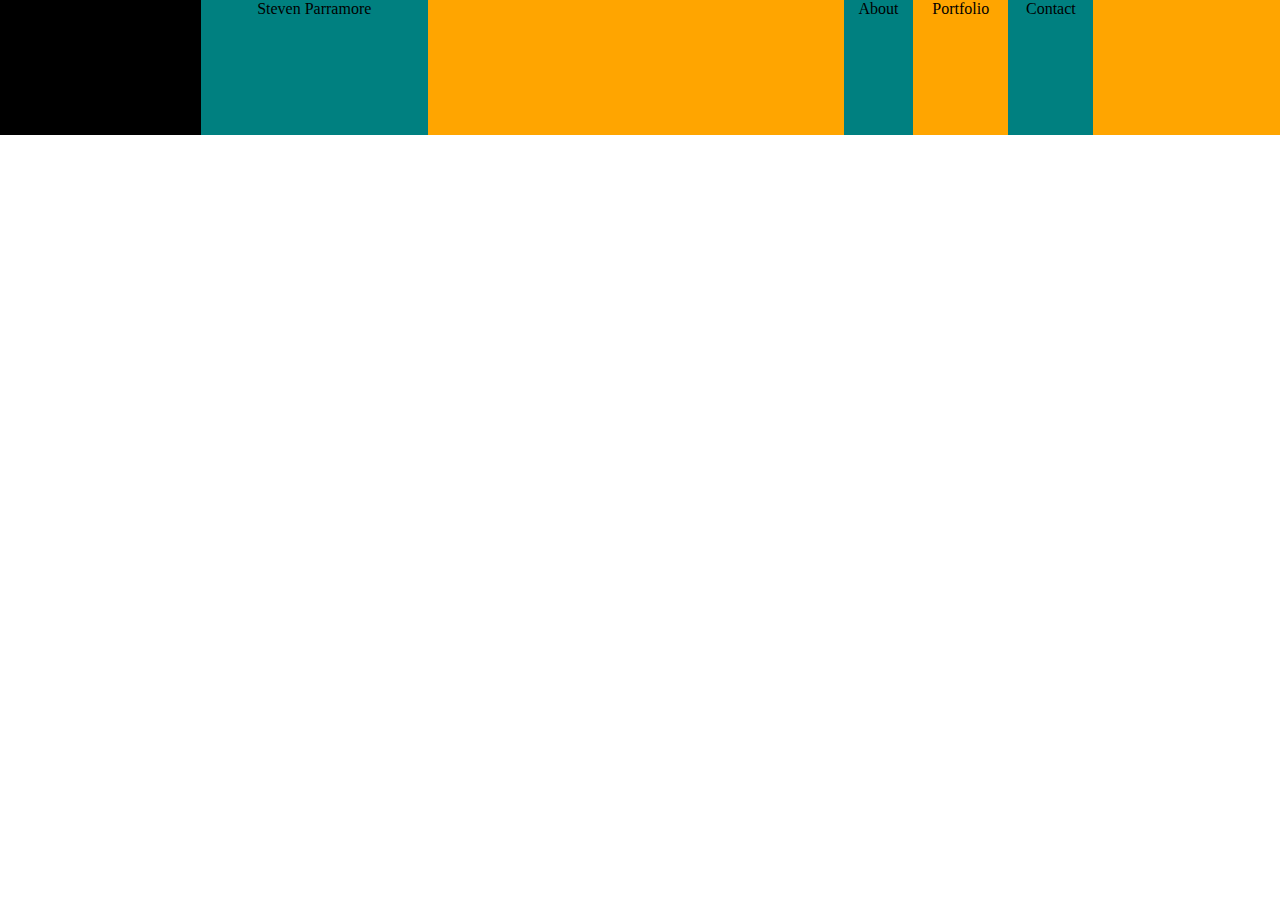
==== index.html @ b7bfb106 "pushing in oder to test local changes on git-hub" ====
<!DOCTYPE html>
<html lang="en-us">

<head>
  <meta charset="UTF-8">
  <title>Basic Portfolio</title>
  <link rel="stylesheet" type="text/css" href="assets/style.css">
</head>

<body>



    <section class="header">

      <div class="left-logo-area"> 

      </div>

      <div class="main-logo">
          Steven Parramore
      </div>  

      <div class="right-logo-area">

      </div>

      <div class="about-link">
          About
      </div>

      <div class="portfolio">
          Portfolio
      </div>

      <div class="contact">
          Contact
      </div>

      <div class="contact-right">
        
      </div>

    </section>

</body>
---- assets/style.css ----
* {
    box-sizing: border-box;
    text-align: center;
  }

.header
{
    position: absolute;
    height:  15%;
    width: 100%;
    background: rgb(71, 67, 67);
    margin: 0;
    top: 0;
    left: 0;
    z-index: 1;
}

.left-logo-area
{
    position: relative;
    height:100%;
    width:15.7%;
    top:0;
    background: black;
    float: left;
}

.main-logo
{
    position: relative;
    height: 100%;
    width: 17.7%;
    background: teal;
    top: 0;
    float: left;
}

.right-logo-area
{
    position: relative;
    height: 100%;
    width: 32.5%;
    float: left;
    background: orange;
}

.about-link
{
    position: relative;
    height: 100%;
    width:5.45%;
    float: left;
    background: teal;
}

.portfolio
{
    position: relative;
    height: 100%;
    width: 7.43%;
    float: left;
    background: orange;
}

.contact
{
    position: relative;
    height: 100%;
    width: 6.64%;
    float: left;
    background: teal;
}

.contact-right
{
    position: relative;
    height: 100%;
    width: 14.58%;
    float: left;
    background: orange;
}

.clearfix::after {
    content: "";
    display: block;
    clear: both;
  }
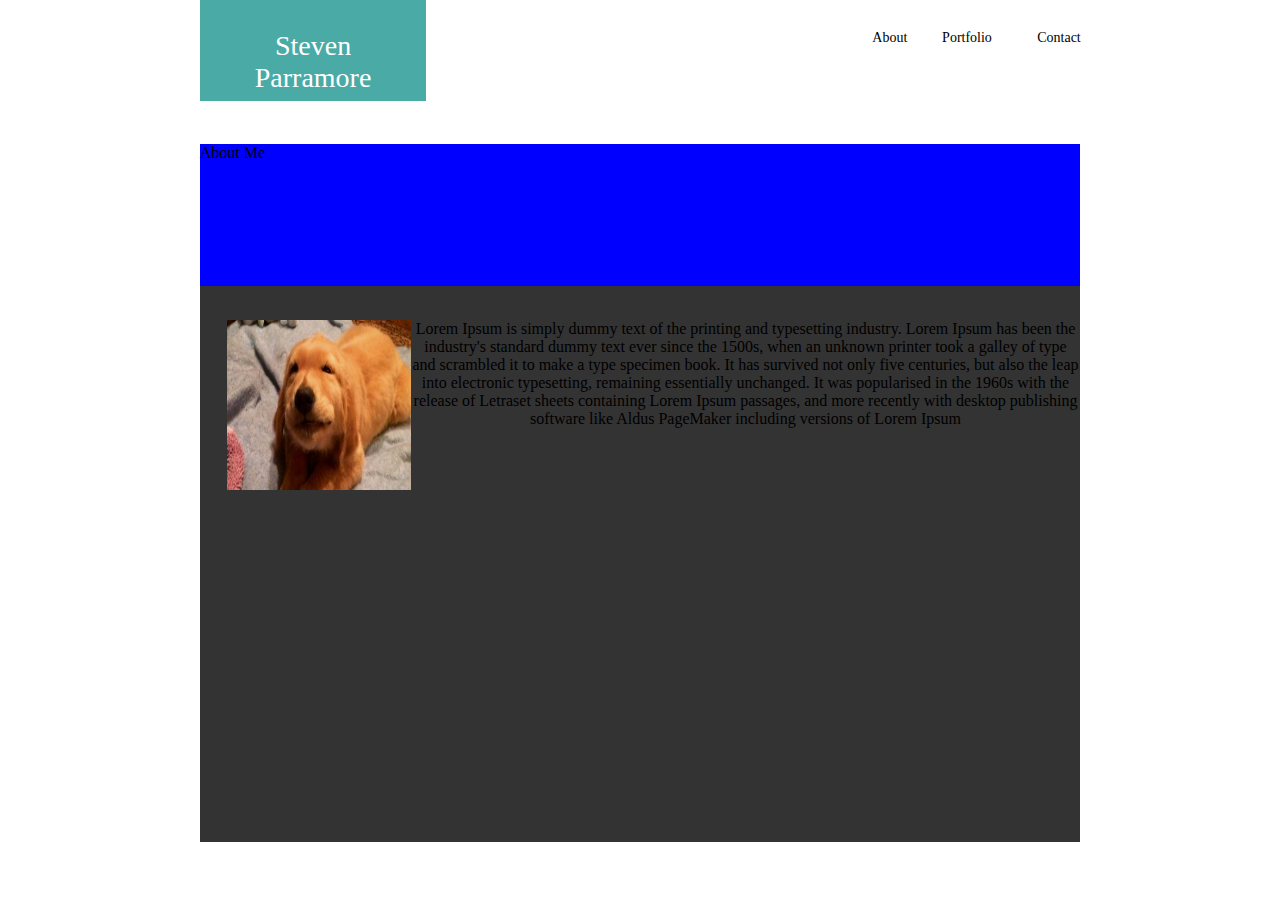
==== commit 01017783: "Got the formatting done for the first page" ====
--- a/index.html
+++ b/index.html
@@ -9,16 +9,15 @@
 
 <body>
 
-
-
-    <section class="header">
+    <!-- the top layer of the website -->
+    <div class="header">
 
       <div class="left-logo-area"> 
 
       </div>
 
       <div class="main-logo">
-          Steven Parramore
+          <div class="main-logo-text">Steven Parramore</div>
       </div>  
 
       <div class="right-logo-area">
@@ -26,21 +25,45 @@
       </div>
 
       <div class="about-link">
-          About
+          <div class="about-link-text">About</div>
       </div>
 
       <div class="portfolio">
-          Portfolio
+          <div class="portfolio-text">Portfolio</div>
       </div>
 
       <div class="contact">
-          Contact
+          <div class="contact-text">Contact</div>
       </div>
 
       <div class="contact-right">
-        
+
       </div>
 
-    </section>
+    </div>
+
+
+    <!-- the description portion of the website -->
+    <div class="main-header">
+        <div class="main-header-header">
+            <div class="main-header-header-text"> About Me </div>
+        </div>
+
+        <div class="main-body">
+            <div id="main-body-top-border"> </div>
+            <div id="main-body-left-border"></div>
+            
+            <div class="main-body-image">
+                <img src="images/maxresdefault.jpg" alt:"Me!" class="profile-picture"></img>
+            </div>
+
+
+            <div class="main-text">
+                    Lorem Ipsum is simply dummy text of the printing and typesetting industry. Lorem Ipsum has been the industry's standard dummy text ever since the 1500s, when an unknown printer took a galley of type and scrambled it to make a type specimen book. It has survived not only five centuries, but also the leap into electronic typesetting, remaining essentially unchanged. It was popularised in the 1960s with the release of Letraset sheets containing Lorem Ipsum passages, and more recently with desktop publishing software like Aldus PageMaker including versions of Lorem Ipsum
+            </div>
+
+        </div>
+
+    </div>
 
 </body>--- a/assets/style.css
+++ b/assets/style.css
@@ -6,22 +6,22 @@
 .header
 {
     position: absolute;
-    height:  15%;
+    height:  11.23%;
     width: 100%;
-    background: rgb(71, 67, 67);
+    background: #ffffff;
     margin: 0;
     top: 0;
     left: 0;
-    z-index: 1;
+
 }
 
 .left-logo-area
 {
     position: relative;
     height:100%;
-    width:15.7%;
+    width:15.61%;
     top:0;
-    background: black;
+    background: #ffffff;
     float: left;
 }
 
@@ -30,9 +30,19 @@
     position: relative;
     height: 100%;
     width: 17.7%;
-    background: teal;
+    background: #4aaaa5;
     top: 0;
     float: left;
+    color: white;
+}
+
+.main-logo-text
+{
+    position: relative;
+    height: 100%;
+    width: 100%;
+    padding: 30px;
+    font-size: 28px;
 }
 
 .right-logo-area
@@ -41,7 +51,7 @@
     height: 100%;
     width: 32.5%;
     float: left;
-    background: orange;
+    background: #ffffff;
 }
 
 .about-link
@@ -50,7 +60,13 @@
     height: 100%;
     width:5.45%;
     float: left;
-    background: teal;
+    background: #ffffff;
+}
+
+.about-link-text
+{
+    padding: 30px;
+    font-size: 14px;
 }
 
 .portfolio
@@ -59,7 +75,13 @@
     height: 100%;
     width: 7.43%;
     float: left;
-    background: orange;
+    background: #ffffff;
+}
+
+.portfolio-text
+{
+    padding: 30px;
+    font-size: 14px;
 }
 
 .contact
@@ -68,7 +90,13 @@
     height: 100%;
     width: 6.64%;
     float: left;
-    background: teal;
+    background: #ffffff;
+}
+
+.contact-text
+{
+    padding: 30px;
+    font-size: 14px;
 }
 
 .contact-right
@@ -77,7 +105,88 @@
     height: 100%;
     width: 14.58%;
     float: left;
-    background: orange;
+    background: #ffffff;
+}
+/* 
+width 957
+height 497
+*/
+.main-header
+{
+    position: absolute;
+    top: 16%;
+    bottom: 93.8%;
+    left: 15.61%;
+    right:84.38%;
+    width: 68.77%;
+    height: 77.6%;
+    background: #333;
+}
+
+.main-header-header
+{
+    position: relative;
+    top:0;
+    left:0;
+    width: 100%;
+    height: 20.32%;
+    background: blue;
+}
+
+.main-header-header-text
+{
+    float: left;
+}
+
+.main-body
+{
+    position: relative;
+    top: 0;
+    left: 0;
+    width: 100%;
+    height: 80.68%;
+}
+
+#main-body-top-border
+{
+    position: relative;
+    top: 0%;
+    left: 0%;
+    width: 100%;
+    height: 06%;
+}
+
+#main-body-left-border
+{
+    position: relative;
+    top:0%;
+    left: 0%;
+    width: 3.1%;
+    height: 100%;
+    float: left;
+}
+
+.main-body-image
+{
+    position: relative;
+    top: 0;
+    left: 0;
+    width: 20.89%;
+    height: 30.18%;
+    float: left;
+}
+
+.profile-picture
+{
+    width: 100%;
+    height: 100%;
+}
+
+.main-text
+{
+    position: relative;
+    top: 0;
+    left: 0; 
 }
 
 .clearfix::after {
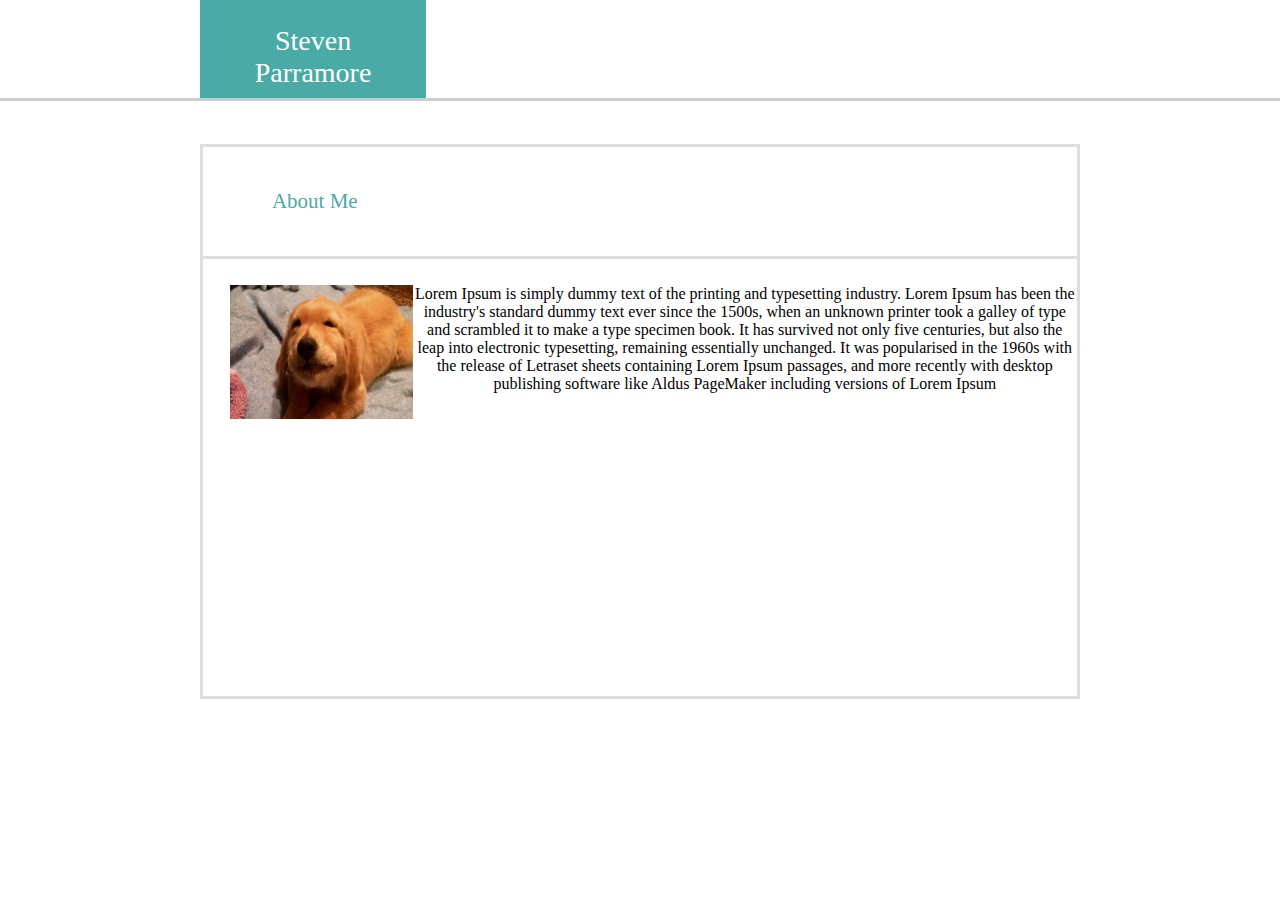
==== commit 1157fd26: "Formatting almost done with the About page. Added links and put the header into each, need to find a" ====
--- a/index.html
+++ b/index.html
@@ -4,6 +4,7 @@
 <head>
   <meta charset="UTF-8">
   <title>Basic Portfolio</title>
+  <!-- <link rel="stylesheet" type="text/css" href="assets/reset.css"> -->
   <link rel="stylesheet" type="text/css" href="assets/style.css">
 </head>
 
@@ -12,53 +13,60 @@
     <!-- the top layer of the website -->
     <div class="header">
 
-      <div class="left-logo-area"> 
+            <div class="left-logo-area"> 
 
-      </div>
+            </div>
 
-      <div class="main-logo">
-          <div class="main-logo-text">Steven Parramore</div>
-      </div>  
+        <div id="main-logo">
+            <div id="main-logo-text">Steven Parramore</div>
+        </div>  
 
-      <div class="right-logo-area">
+        <div id="right-logo-area"></div>
 
-      </div>
+        <div id="header-link-area">
 
-      <div class="about-link">
-          <div class="about-link-text">About</div>
-      </div>
+            <!-- <div id="about-link">
+                <div id="about-link-text">
+                    <a href="index.html">About</a> 
+                </div>
+            </div>
 
-      <div class="portfolio">
-          <div class="portfolio-text">Portfolio</div>
-      </div>
+            <div id="portfolio">
+                <div id="portfolio-text">
+                    <a href="portfolio.html">Portfolio</a> 
+                </div>
+            </div>
 
-      <div class="contact">
-          <div class="contact-text">Contact</div>
-      </div>
+            <div id="contact">
+                <div id="contact-text">
+                    <a href="contact.html">Contact</a> 
+                </div>
+            </div>
 
-      <div class="contact-right">
+            <div id="contact-right"></div> -->
 
-      </div>
+        </div>
 
     </div>
 
 
     <!-- the description portion of the website -->
-    <div class="main-header">
-        <div class="main-header-header">
-            <div class="main-header-header-text"> About Me </div>
+    <div id="main-body">
+        <div id="main-body-header">
+            <div id="main-body-header-text-left-border"></div>
+            <div id="main-body-header-text"> About Me </div>
         </div>
 
-        <div class="main-body">
+        <div id="main-body-body">
             <div id="main-body-top-border"> </div>
             <div id="main-body-left-border"></div>
             
-            <div class="main-body-image">
-                <img src="images/maxresdefault.jpg" alt:"Me!" class="profile-picture"></img>
+            <div id="main-body-image">
+                <img src="images/maxresdefault.jpg" alt:"Me!" id="profile-picture"></img>
             </div>
 
 
-            <div class="main-text">
+            <div id="main-text">
                     Lorem Ipsum is simply dummy text of the printing and typesetting industry. Lorem Ipsum has been the industry's standard dummy text ever since the 1500s, when an unknown printer took a galley of type and scrambled it to make a type specimen book. It has survived not only five centuries, but also the leap into electronic typesetting, remaining essentially unchanged. It was popularised in the 1960s with the release of Letraset sheets containing Lorem Ipsum passages, and more recently with desktop publishing software like Aldus PageMaker including versions of Lorem Ipsum
             </div>
 
--- a/assets/style.css
+++ b/assets/style.css
@@ -12,7 +12,8 @@
     margin: 0;
     top: 0;
     left: 0;
-
+    border-color: #cccccc;
+    border-bottom-style: solid;
 }
 
 .left-logo-area
@@ -25,7 +26,7 @@
     float: left;
 }
 
-.main-logo
+#main-logo
 {
     position: relative;
     height: 100%;
@@ -36,16 +37,16 @@
     color: white;
 }
 
-.main-logo-text
-{
-    position: relative;
-    height: 100%;
-    width: 100%;
-    padding: 30px;
+#main-logo-text
+{
+    position: relative;
+    height: 100%;
+    width: 100%;
+    padding: 25px;
     font-size: 28px;
 }
 
-.right-logo-area
+#right-logo-area
 {
     position: relative;
     height: 100%;
@@ -54,52 +55,75 @@
     background: #ffffff;
 }
 
-.about-link
-{
-    position: relative;
-    height: 100%;
+#header-link-area
+{
+    top: 0;
+    width: 65.81%;
+    float: left;
+    background: #3333;
+}
+
+#header-link-top
+{
+    position: relative;
+    background: #3333;
+    height:27.27%;
+    width: 34.19%;
+    float: left;
+}
+
+#about-link
+{
+    position: relative;
+    height: 45.45%;
     width:5.45%;
     float: left;
     background: #ffffff;
-}
-
-.about-link-text
+    border-color: #cccccc;
+    border-right-style: solid;
+}
+
+#about-link-text
 {
     padding: 30px;
     font-size: 14px;
 }
 
-.portfolio
-{
-    position: relative;
-    height: 100%;
+#portfolio
+{
+    position: relative;
+    height: 45.45%;
     width: 7.43%;
     float: left;
     background: #ffffff;
-}
-
-.portfolio-text
+    border-color: #cccccc;
+    border-right-style: solid;
+}
+
+#portfolio-text
 {
     padding: 30px;
     font-size: 14px;
 }
 
-.contact
-{
-    position: relative;
-    height: 100%;
+#contact
+{
+    position: relative;
+    height: 45.45%;
     width: 6.64%;
     float: left;
     background: #ffffff;
-}
-
-.contact-text
+    border-color: #cccccc;
+    border-right-style: solid;
+}
+
+#contact-text
 {
     padding: 30px;
     font-size: 14px;
 }
 
-.contact-right
+#contact-right
 {
     position: relative;
     height: 100%;
@@ -111,52 +135,33 @@
 width 957
 height 497
 */
-.main-header
+#main-body
 {
     position: absolute;
     top: 16%;
-    bottom: 93.8%;
+    bottom: 77.6%;
     left: 15.61%;
     right:84.38%;
     width: 68.77%;
-    height: 77.6%;
-    background: #333;
-}
-
-.main-header-header
+    height: 61.7%;
+    background: #ffffff;
+    border-style: solid;
+    border-color: #dddddd;
+}
+
+#main-body-header
 {
     position: relative;
     top:0;
     left:0;
     width: 100%;
     height: 20.32%;
-    background: blue;
-}
-
-.main-header-header-text
-{
-    float: left;
-}
-
-.main-body
-{
-    position: relative;
-    top: 0;
-    left: 0;
-    width: 100%;
-    height: 80.68%;
-}
-
-#main-body-top-border
-{
-    position: relative;
-    top: 0%;
-    left: 0%;
-    width: 100%;
-    height: 06%;
-}
-
-#main-body-left-border
+    background: #ffffff;
+    border-color: #dddddd;
+    border-bottom-style: solid;
+}
+
+#main-body-header-text-left-border
 {
     position: relative;
     top:0%;
@@ -166,7 +171,44 @@
     float: left;
 }
 
-.main-body-image
+#main-body-header-text
+{
+    position: relative;
+    padding: 42px;
+    float: left;
+    font-size: 21px;
+    color: #4aaaa5;
+}
+
+#main-body-body
+{
+    position: relative;
+    top: 0;
+    left: 0;
+    width: 100%;
+    height: 80.68%;
+}
+
+#main-body-top-border
+{
+    position: relative;
+    top: 0%;
+    left: 0%;
+    width: 100%;
+    height: 06%;
+}
+
+#main-body-left-border
+{
+    position: relative;
+    top:0%;
+    left: 0%;
+    width: 3.1%;
+    height: 100%;
+    float: left;
+}
+
+#main-body-image
 {
     position: relative;
     top: 0;
@@ -176,13 +218,13 @@
     float: left;
 }
 
-.profile-picture
-{
-    width: 100%;
-    height: 100%;
-}
-
-.main-text
+#profile-picture
+{
+    width: 100%;
+    height: 100%;
+}
+
+#main-text
 {
     position: relative;
     top: 0;
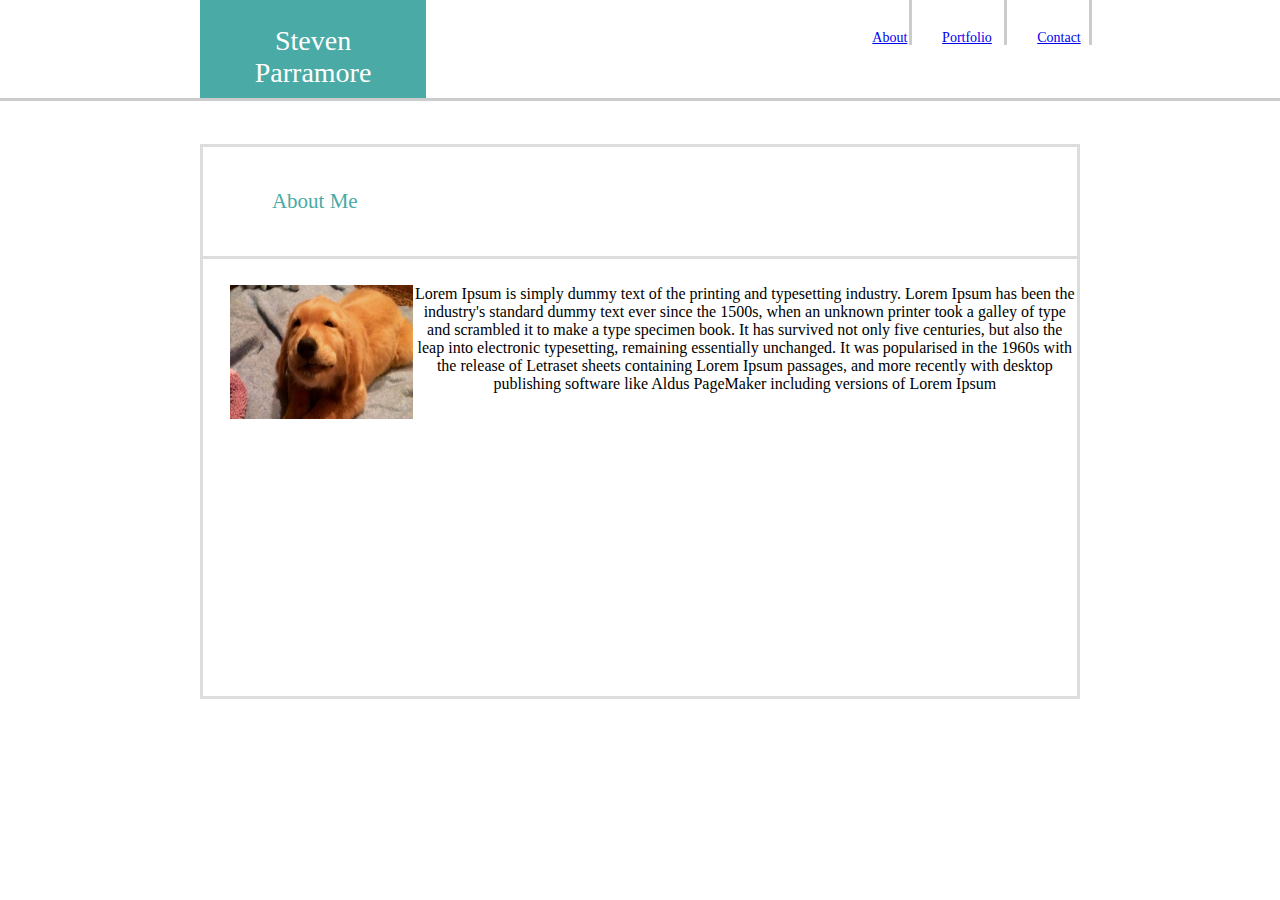
==== commit f9f5413d: "The index.html was not uploaded" ====
--- a/index.html
+++ b/index.html
@@ -23,9 +23,9 @@
 
         <div id="right-logo-area"></div>
 
-        <div id="header-link-area">
+        <!-- <div id="header-link-area"> -->
 
-            <!-- <div id="about-link">
+            <div id="about-link">
                 <div id="about-link-text">
                     <a href="index.html">About</a> 
                 </div>
@@ -43,9 +43,9 @@
                 </div>
             </div>
 
-            <div id="contact-right"></div> -->
+            <div id="contact-right"></div>
 
-        </div>
+        <!-- </div> -->
 
     </div>
 
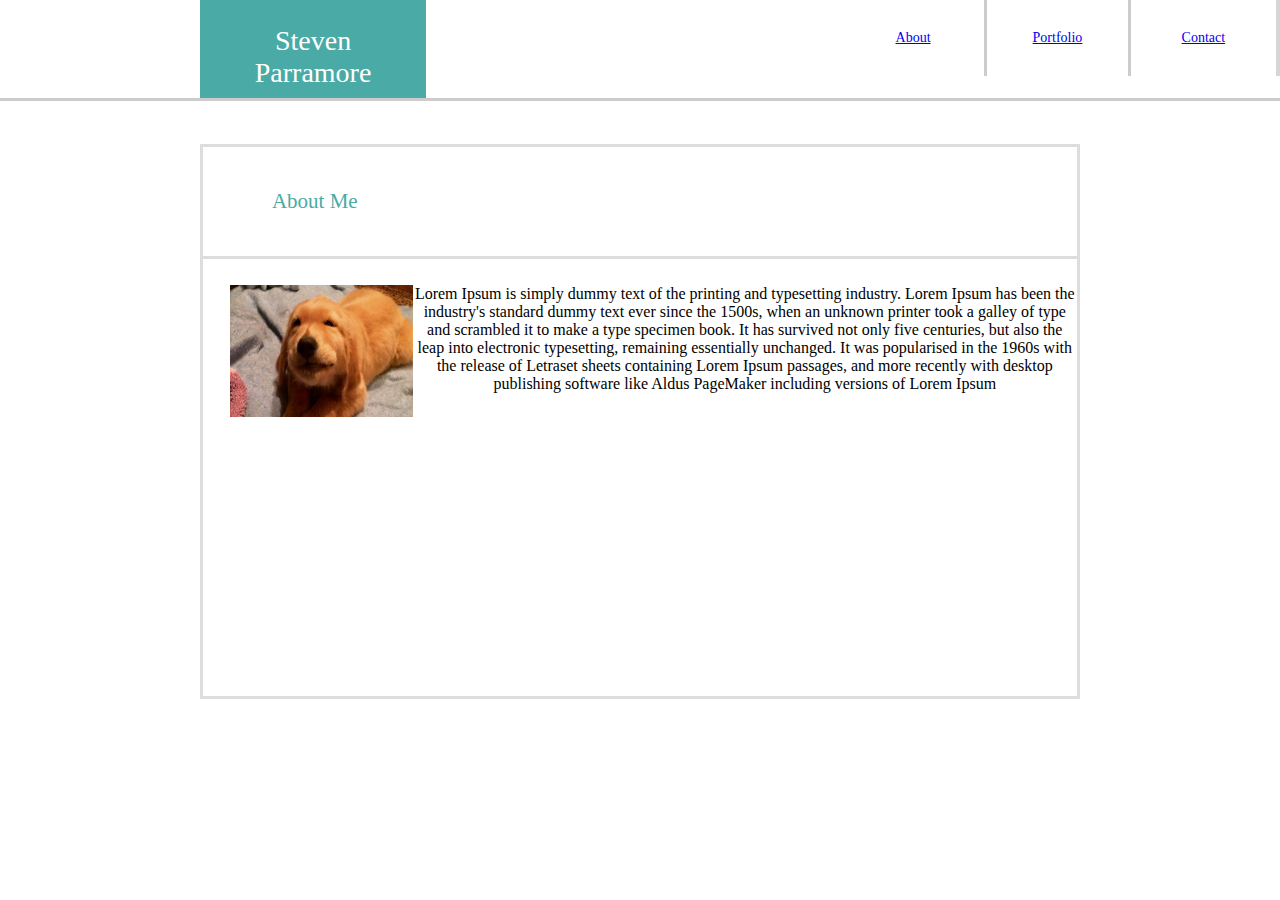
==== commit 17ff7799: "Overall work completed, still need a bit of formatting and to put my own style on things" ====
--- a/index.html
+++ b/index.html
@@ -13,9 +13,7 @@
     <!-- the top layer of the website -->
     <div class="header">
 
-            <div class="left-logo-area"> 
-
-            </div>
+        <div id="left-logo-area"></div>
 
         <div id="main-logo">
             <div id="main-logo-text">Steven Parramore</div>
@@ -23,7 +21,9 @@
 
         <div id="right-logo-area"></div>
 
-        <!-- <div id="header-link-area"> -->
+        <div id="header-link-area">
+
+            <div id="header-link-top"> </div>
 
             <div id="about-link">
                 <div id="about-link-text">
@@ -45,7 +45,7 @@
 
             <div id="contact-right"></div>
 
-        <!-- </div> -->
+        </div>
 
     </div>
 
--- a/assets/style.css
+++ b/assets/style.css
@@ -16,7 +16,7 @@
     border-bottom-style: solid;
 }
 
-.left-logo-area
+#left-logo-area
 {
     position: relative;
     height:100%;
@@ -58,7 +58,7 @@
 #header-link-area
 {
     top: 0;
-    width: 65.81%;
+    width: 34.19%;
     float: left;
     background: #3333;
 }
@@ -66,17 +66,17 @@
 #header-link-top
 {
     position: relative;
-    background: #3333;
+    top: 0;
+    left: 0;
+    width: 100%;
     height:27.27%;
-    width: 34.19%;
-    float: left;
 }
 
 #about-link
 {
     position: relative;
     height: 45.45%;
-    width:5.45%;
+    width:33%;
     float: left;
     background: #ffffff;
     border-color: #cccccc;
@@ -93,7 +93,7 @@
 {
     position: relative;
     height: 45.45%;
-    width: 7.43%;
+    width: 33%;
     float: left;
     background: #ffffff;
     border-color: #cccccc;
@@ -110,11 +110,9 @@
 {
     position: relative;
     height: 45.45%;
-    width: 6.64%;
-    float: left;
-    background: #ffffff;
-    border-color: #cccccc;
-    border-right-style: solid;
+    width: 33%;
+    float: left;
+    background: #ffffff;
 }
 
 #contact-text
@@ -186,7 +184,7 @@
     top: 0;
     left: 0;
     width: 100%;
-    height: 80.68%;
+    height: 79.68%;
 }
 
 #main-body-top-border
@@ -230,6 +228,203 @@
     top: 0;
     left: 0; 
 }
+
+/* Portfolio Section */
+
+#main-portfolio-body
+{
+    position: absolute;
+    top: 16%;
+    bottom: 77.6%;
+    left: 15.61%;
+    right:84.38%;
+    width: 50%;
+    height: 61.7%;
+    background: #ffffff;
+    border-style: solid;
+    border-color: #dddddd;
+}
+
+/* 
+height: 262 
+width: 300
+*/
+#main-portfolio-body-body
+{
+    position: absolute;
+    top: 20.32%;
+    left: 0;
+    width: 100%;
+    height: 79.68%;
+}
+/*
+height: 67
+width: 80 
+ */
+#main-portfolio-body-body-picture1
+{
+    position: absolute;
+    width: 28.33%;
+    height: 25.57%;
+    top: 06.48%;
+    left: 3%;
+    border: 0px;
+    margin: 0px;
+    float: left;
+}
+
+#main-portfolio-body-body-picture2
+{
+    position: absolute;
+    width: 28.33%;
+    height: 25.57%;
+    top: 06.48%;
+    left: 35%;
+    border: 0px;
+    margin: 0px;
+    float: left;
+}
+
+#main-portfolio-body-body-picture3
+{
+    position: absolute;
+    width: 28.33%;
+    height: 25.57%;
+    left: 3%;
+    top: 37.40%;
+    border: 0px;
+    float: left;
+}
+
+#main-portfolio-body-body-picture4
+{
+    position: absolute;
+    width: 28.33%;
+    height: 25.57%;
+    top: 37.40%;
+    left: 35%;
+    border: 0px;
+    float: left;
+}
+
+#main-portfolio-body-body-picture5
+{
+    position: absolute;
+    width: 28.33%;
+    height: 25.57%;
+    top: 66.79%;
+    left: 3%;
+    border: 0px;
+    float: left;
+}
+
+.portfolio-picture
+{
+    position: relative;
+    width:100%;
+    height:100%;
+    top:0px;
+    left:0px;
+    border: 0px;
+}
+
+/* 
+    width: 82
+    height: 19
+    top: 45
+    bottom: 60
+*/
+.portfolio-picture-text
+{
+    position: absolute;
+    z-index: 3;
+    width: 100%;
+    height: 28.35%;
+    top: 67.16%;
+    bottom: 89.55%;
+    background-color: #4aaaa5;
+    color: white;
+}
+
+/* Contact Portion */
+/* 
+width: 608
+height: 383
+*/
+#contact-body
+{
+    position: absolute;
+    top: 16%;
+    bottom: 77.6%;
+    left: 15.61%;
+    right:84.38%;
+    width: 50%;
+    height: 61.7%;
+    background: #ffffff;
+    border-style: solid;
+    border-color: #dddddd;
+}
+
+#contact-body-main-text-name
+{
+    position: absolute;
+    top: 21.67%;
+    left: 03.13%;
+}
+
+#contact-body-main-textbox-name
+{
+    position: absolute;
+    left: 03.13%;
+    top: 26.10%;
+    width: 93.58%;
+    height: 04.96%;
+}
+
+#contact-body-main-text-email
+{
+    position: absolute;
+    left: 03.13%;
+    top:34.72%;
+}
+
+#contact-body-main-textbox-email
+{
+    position: absolute;
+    left:03.13%;
+    top: 39.16%;
+    width: 93.58%;
+    height: 04.96%;
+
+}
+
+#contact-body-main-text-message
+{
+    position: absolute;
+    left: 03.13%;
+    top: 48.30%;
+}
+
+#contact-body-main-textbox-message
+{
+    position: absolute;
+    left: 03.13%;
+    top: 52.74%;
+    width: 93.58%;
+    height: 32.37%;  
+}
+
+#contact-body-submit
+{
+    position: absolute;
+    left: 03.13%;
+    top: 88.51%;
+    width: 12.00%;
+    height: 06.00%;
+    background-color: #4aaaa5;
+}
+
+
 
 .clearfix::after {
     content: "";
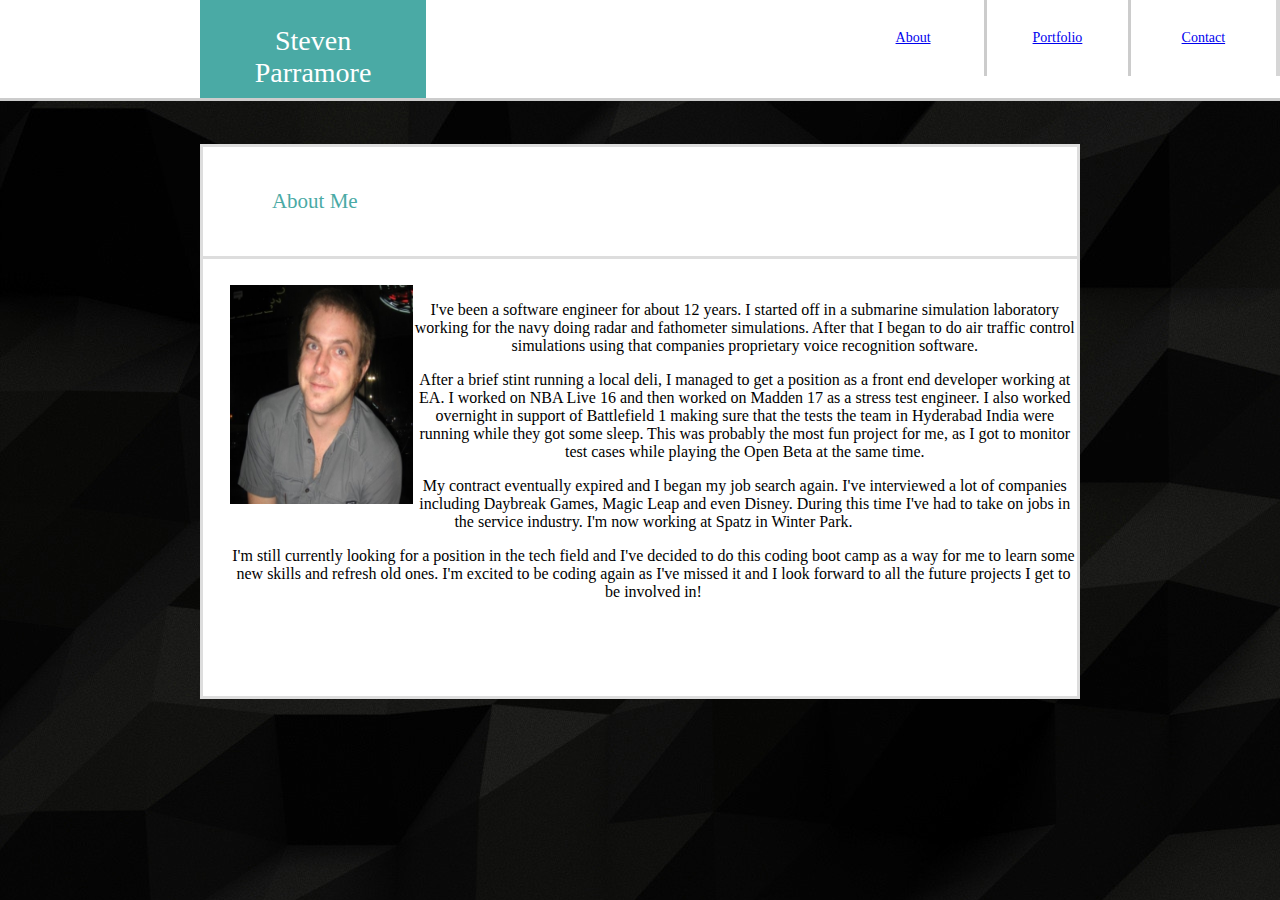
==== commit ae1bcdbf: "Personalized the page a bit more and added more photos" ====
--- a/index.html
+++ b/index.html
@@ -10,8 +10,9 @@
 
 <body>
 
+    <div id="main-body-background"></div>
     <!-- the top layer of the website -->
-    <div class="header">
+    <div id="header">
 
         <div id="left-logo-area"></div>
 
@@ -52,6 +53,9 @@
 
     <!-- the description portion of the website -->
     <div id="main-body">
+
+        <!-- <img src="images/vaio_hard_edge.png" id="main-body-background"></div> -->        
+
         <div id="main-body-header">
             <div id="main-body-header-text-left-border"></div>
             <div id="main-body-header-text"> About Me </div>
@@ -62,12 +66,18 @@
             <div id="main-body-left-border"></div>
             
             <div id="main-body-image">
-                <img src="images/maxresdefault.jpg" alt:"Me!" id="profile-picture"></img>
+                <img src="images/me.jpg" alt:"Me!" id="profile-picture"></img>
             </div>
 
 
             <div id="main-text">
-                    Lorem Ipsum is simply dummy text of the printing and typesetting industry. Lorem Ipsum has been the industry's standard dummy text ever since the 1500s, when an unknown printer took a galley of type and scrambled it to make a type specimen book. It has survived not only five centuries, but also the leap into electronic typesetting, remaining essentially unchanged. It was popularised in the 1960s with the release of Letraset sheets containing Lorem Ipsum passages, and more recently with desktop publishing software like Aldus PageMaker including versions of Lorem Ipsum
+                    <p>I've been a software engineer for about 12 years. I started off in a submarine simulation laboratory working for the navy doing radar and fathometer simulations. After that I began to do air traffic control simulations using that companies proprietary voice recognition software.</p>
+
+                    <p>After a brief stint running a local deli, I managed to get a position as a front end developer working at EA. I worked on NBA Live 16 and then worked on Madden 17 as a stress test engineer. I also worked overnight in support of Battlefield 1 making sure that the tests the team in Hyderabad India were running while they got some sleep. This was probably the most fun project for me, as I got to monitor test cases while playing the Open Beta at the same time.</p>
+
+                    <p>My contract eventually expired and I began my job search again. I've interviewed a lot of companies including Daybreak Games, Magic Leap and even Disney. During this time I've had to take on jobs in the service industry. I'm now working at Spatz in Winter Park.</p>
+
+                    <p>I'm still currently looking for a position in the tech field and I've decided to do this coding boot camp as a way for me to learn some new skills and refresh old ones. I'm excited to be coding again as I've missed it and I look forward to all the future projects I get to be involved in!</p>
             </div>
 
         </div>
--- a/assets/style.css
+++ b/assets/style.css
@@ -3,7 +3,7 @@
     text-align: center;
   }
 
-.header
+#header
 {
     position: absolute;
     height:  11.23%;
@@ -147,6 +147,17 @@
     border-color: #dddddd;
 }
 
+#main-body-background
+{
+    position: absolute;
+    top:0;
+    left:0;
+    width: 100%;
+    height: 100%;
+    background-image:url(../images/4cmdw.jpg);
+    z-index: -1;
+}
+
 #main-body-header
 {
     position: relative;
@@ -212,7 +223,7 @@
     top: 0;
     left: 0;
     width: 20.89%;
-    height: 30.18%;
+    height: 50.18%;
     float: left;
 }
 
